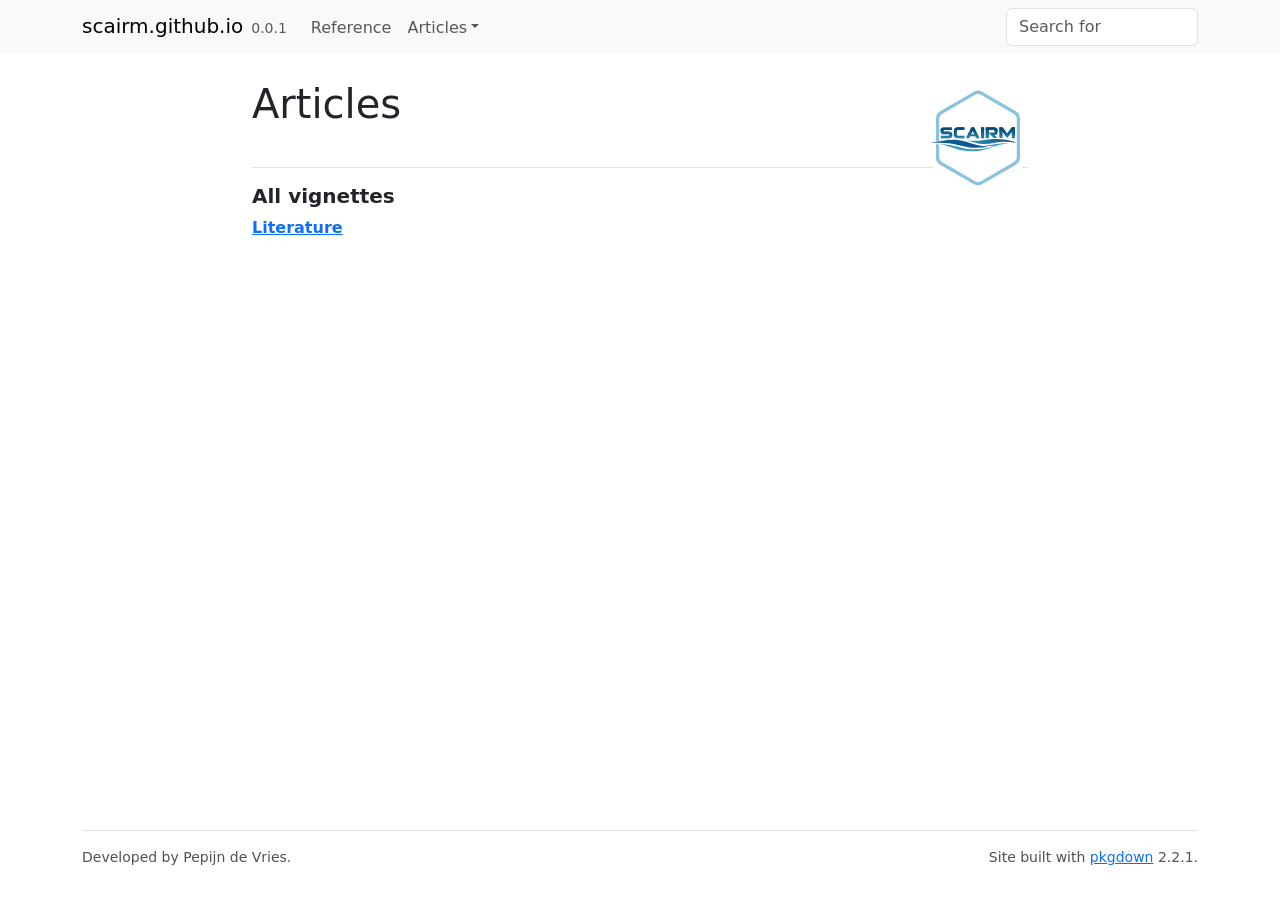
==== articles/index.html @ 5bcc9501 "Deploying to gh-pages from @ scairm/scairm.github.io@bc2913c4660812b3e165043dd28d9f268b54f5b9 🚀" ====
<!DOCTYPE html>
<!-- Generated by pkgdown: do not edit by hand --><html lang="en"><head><meta charset="UTF-8"><meta http-equiv="X-UA-Compatible" content="IE=edge"><meta name="viewport" content="width=device-width, initial-scale=1, shrink-to-fit=no"><title>Articles • scairm.github.io</title><script src="../deps/jquery-3.6.0/jquery-3.6.0.min.js"></script><meta name="viewport" content="width=device-width, initial-scale=1, shrink-to-fit=no"><link href="../deps/bootstrap-5.3.8/bootstrap.min.css" rel="stylesheet"><script src="../deps/bootstrap-5.3.8/bootstrap.bundle.min.js"></script><link href="../deps/font-awesome-6.5.2/css/all.min.css" rel="stylesheet"><link href="../deps/font-awesome-6.5.2/css/v4-shims.min.css" rel="stylesheet"><script src="../deps/headroom-0.11.0/headroom.min.js"></script><script src="../deps/headroom-0.11.0/jQuery.headroom.min.js"></script><script src="../deps/bootstrap-toc-1.0.1/bootstrap-toc.min.js"></script><script src="../deps/clipboard.js-2.0.11/clipboard.min.js"></script><script src="../deps/search-1.0.0/autocomplete.jquery.min.js"></script><script src="../deps/search-1.0.0/fuse.min.js"></script><script src="../deps/search-1.0.0/mark.min.js"></script><!-- pkgdown --><script src="../pkgdown.js"></script><meta property="og:title" content="Articles"><meta property="og:image" content="https://scairm.github.io/logo.svg"></head><body>
    <a href="#main" class="visually-hidden-focusable">Skip to contents</a>


    <nav class="navbar navbar-expand-lg fixed-top bg-light" data-bs-theme="light" aria-label="Site navigation"><div class="container">

    <a class="navbar-brand me-2" href="../index.html">scairm.github.io</a>

    <small class="nav-text text-muted me-auto" data-bs-toggle="tooltip" data-bs-placement="bottom" title="">0.0.1</small>


    <button class="navbar-toggler" type="button" data-bs-toggle="collapse" data-bs-target="#navbar" aria-controls="navbar" aria-expanded="false" aria-label="Toggle navigation">
      <span class="navbar-toggler-icon"></span>
    </button>

    <div id="navbar" class="collapse navbar-collapse ms-3">
      <ul class="navbar-nav me-auto"><li class="nav-item"><a class="nav-link" href="../reference/index.html">Reference</a></li>
<li class="nav-item dropdown">
  <button class="nav-link dropdown-toggle" type="button" id="dropdown-articles" data-bs-toggle="dropdown" aria-expanded="false" aria-haspopup="true">Articles</button>
  <ul class="dropdown-menu" aria-labelledby="dropdown-articles"><li><a class="dropdown-item" href="../articles/literature.html">Literature</a></li>
  </ul></li>
      </ul><ul class="navbar-nav"><li class="nav-item"><form class="form-inline" role="search">
 <input class="form-control" type="search" name="search-input" id="search-input" autocomplete="off" aria-label="Search site" placeholder="Search for" data-search-index="../search.json"></form></li>
      </ul></div>


  </div>
</nav><div class="container template-article-index">
<div class="row">
  <main id="main" class="col-md-9"><div class="page-header">
      <img src="../logo.svg" class="logo" alt=""><h1>Articles</h1>
    </div>

    <div class="section ">
      <h3>All vignettes</h3>
      <div class="section-desc"></div>

      <dl><dt><a href="literature.html">Literature</a></dt>
        <dd>
      </dd></dl></div>
  </main></div>


    <footer><div class="pkgdown-footer-left">
  <p>Developed by Pepijn de Vries.</p>
</div>

<div class="pkgdown-footer-right">
  <p>Site built with <a href="https://pkgdown.r-lib.org/" class="external-link">pkgdown</a> 2.2.1.</p>
</div>

    </footer></div>





  </body></html>
---- deps/font-awesome-6.5.2/css/v4-shims.min.css ----
/*!
 * Font Awesome Free 6.5.2 by @fontawesome - https://fontawesome.com
 * License - https://fontawesome.com/license/free (Icons: CC BY 4.0, Fonts: SIL OFL 1.1, Code: MIT License)
 * Copyright 2024 Fonticons, Inc.
 */
.fa.fa-glass:before{content:"\f000"}.fa.fa-envelope-o{font-family:"Font Awesome 6 Free";font-weight:400}.fa.fa-envelope-o:before{content:"\f0e0"}.fa.fa-star-o{font-family:"Font Awesome 6 Free";font-weight:400}.fa.fa-star-o:before{content:"\f005"}.fa.fa-close:before,.fa.fa-remove:before{content:"\f00d"}.fa.fa-gear:before{content:"\f013"}.fa.fa-trash-o{font-family:"Font Awesome 6 Free";font-weight:400}.fa.fa-trash-o:before{content:"\f2ed"}.fa.fa-home:before{content:"\f015"}.fa.fa-file-o{font-family:"Font Awesome 6 Free";font-weight:400}.fa.fa-file-o:before{content:"\f15b"}.fa.fa-clock-o{font-family:"Font Awesome 6 Free";font-weight:400}.fa.fa-clock-o:before{content:"\f017"}.fa.fa-arrow-circle-o-down{font-family:"Font Awesome 6 Free";font-weight:400}.fa.fa-arrow-circle-o-down:before{content:"\f358"}.fa.fa-arrow-circle-o-up{font-family:"Font Awesome 6 Free";font-weight:400}.fa.fa-arrow-circle-o-up:before{content:"\f35b"}.fa.fa-play-circle-o{font-family:"Font Awesome 6 Free";font-weight:400}.fa.fa-play-circle-o:before{content:"\f144"}.fa.fa-repeat:before,.fa.fa-rotate-right:before{content:"\f01e"}.fa.fa-refresh:before{content:"\f021"}.fa.fa-list-alt{font-family:"Font Awesome 6 Free";font-weight:400}.fa.fa-list-alt:before{content:"\f022"}.fa.fa-dedent:before{content:"\f03b"}.fa.fa-video-camera:before{content:"\f03d"}.fa.fa-picture-o{font-family:"Font Awesome 6 Free";font-weight:400}.fa.fa-picture-o:before{content:"\f03e"}.fa.fa-photo{font-family:"Font Awesome 6 Free";font-weight:400}.fa.fa-photo:before{content:"\f03e"}.fa.fa-image{font-family:"Font Awesome 6 Free";font-weight:400}.fa.fa-image:before{content:"\f03e"}.fa.fa-map-marker:before{content:"\f3c5"}.fa.fa-pencil-square-o{font-family:"Font Awesome 6 Free";font-weight:400}.fa.fa-pencil-square-o:before{content:"\f044"}.fa.fa-edit{font-family:"Font Awesome 6 Free";font-weight:400}.fa.fa-edit:before{content:"\f044"}.fa.fa-share-square-o:before{content:"\f14d"}.fa.fa-check-square-o{font-family:"Font Awesome 6 Free";font-weight:400}.fa.fa-check-square-o:before{content:"\f14a"}.fa.fa-arrows:before{content:"\f0b2"}.fa.fa-times-circle-o{font-family:"Font Awesome 6 Free";font-weight:400}.fa.fa-times-circle-o:before{content:"\f057"}.fa.fa-check-circle-o{font-family:"Font Awesome 6 Free";font-weight:400}.fa.fa-check-circle-o:before{content:"\f058"}.fa.fa-mail-forward:before{content:"\f064"}.fa.fa-expand:before{content:"\f424"}.fa.fa-compress:before{content:"\f422"}.fa.fa-eye,.fa.fa-eye-slash{font-family:"Font Awesome 6 Free";font-weight:400}.fa.fa-warning:before{content:"\f071"}.fa.fa-calendar:before{content:"\f073"}.fa.fa-arrows-v:before{content:"\f338"}.fa.fa-arrows-h:before{content:"\f337"}.fa.fa-bar-chart-o:before,.fa.fa-bar-chart:before{content:"\e0e3"}.fa.fa-twitter-square{font-family:"Font Awesome 6 Brands";font-weight:400}.fa.fa-twitter-square:before{content:"\f081"}.fa.fa-facebook-square{font-family:"Font Awesome 6 Brands";font-weight:400}.fa.fa-facebook-square:before{content:"\f082"}.fa.fa-gears:before{content:"\f085"}.fa.fa-thumbs-o-up{font-family:"Font Awesome 6 Free";font-weight:400}.fa.fa-thumbs-o-up:before{content:"\f164"}.fa.fa-thumbs-o-down{font-family:"Font Awesome 6 Free";font-weight:400}.fa.fa-thumbs-o-down:before{content:"\f165"}.fa.fa-heart-o{font-family:"Font Awesome 6 Free";font-weight:400}.fa.fa-heart-o:before{content:"\f004"}.fa.fa-sign-out:before{content:"\f2f5"}.fa.fa-linkedin-square{font-family:"Font Awesome 6 Brands";font-weight:400}.fa.fa-linkedin-square:before{content:"\f08c"}.fa.fa-thumb-tack:before{content:"\f08d"}.fa.fa-external-link:before{content:"\f35d"}.fa.fa-sign-in:before{content:"\f2f6"}.fa.fa-github-square{font-family:"Font Awesome 6 Brands";font-weight:400}.fa.fa-github-square:before{content:"\f092"}.fa.fa-lemon-o{font-family:"Font Awesome 6 Free";font-weight:400}.fa.fa-lemon-o:before{content:"\f094"}.fa.fa-square-o{font-family:"Font Awesome 6 Free";font-weight:400}.fa.fa-square-o:before{content:"\f0c8"}.fa.fa-bookmark-o{font-family:"Font Awesome 6 Free";font-weight:400}.fa.fa-bookmark-o:before{content:"\f02e"}.fa.fa-facebook,.fa.fa-twitter{font-family:"Font Awesome 6 Brands";font-weight:400}.fa.fa-facebook:before{content:"\f39e"}.fa.fa-facebook-f{font-family:"Font Awesome 6 Brands";font-weight:400}.fa.fa-facebook-f:before{content:"\f39e"}.fa.fa-github{font-family:"Font Awesome 6 Brands";font-weight:400}.fa.fa-credit-card{font-family:"Font Awesome 6 Free";font-weight:400}.fa.fa-feed:before{content:"\f09e"}.fa.fa-hdd-o{font-family:"Font Awesome 6 Free";font-weight:400}.fa.fa-hdd-o:before{content:"\f0a0"}.fa.fa-hand-o-right{font-family:"Font Awesome 6 Free";font-weight:400}.fa.fa-hand-o-right:before{content:"\f0a4"}.fa.fa-hand-o-left{font-family:"Font Awesome 6 Free";font-weight:400}.fa.fa-hand-o-left:before{content:"\f0a5"}.fa.fa-hand-o-up{font-family:"Font Awesome 6 Free";font-weight:400}.fa.fa-hand-o-up:before{content:"\f0a6"}.fa.fa-hand-o-down{font-family:"Font Awesome 6 Free";font-weight:400}.fa.fa-hand-o-down:before{content:"\f0a7"}.fa.fa-globe:before{content:"\f57d"}.fa.fa-tasks:before{content:"\f828"}.fa.fa-arrows-alt:before{content:"\f31e"}.fa.fa-group:before{content:"\f0c0"}.fa.fa-chain:before{content:"\f0c1"}.fa.fa-cut:before{content:"\f0c4"}.fa.fa-files-o{font-family:"Font Awesome 6 Free";font-weight:400}.fa.fa-files-o:before{content:"\f0c5"}.fa.fa-floppy-o{font-family:"Font Awesome 6 Free";font-weight:400}.fa.fa-floppy-o:before{content:"\f0c7"}.fa.fa-save{font-family:"Font Awesome 6 Free";font-weight:400}.fa.fa-save:before{content:"\f0c7"}.fa.fa-navicon:before,.fa.fa-reorder:before{content:"\f0c9"}.fa.fa-magic:before{content:"\e2ca"}.fa.fa-pinterest,.fa.fa-pinterest-square{font-family:"Font Awesome 6 Brands";font-weight:400}.fa.fa-pinterest-square:before{content:"\f0d3"}.fa.fa-google-plus-square{font-family:"Font Awesome 6 Brands";font-weight:400}.fa.fa-google-plus-square:before{content:"\f0d4"}.fa.fa-google-plus{font-family:"Font Awesome 6 Brands";font-weight:400}.fa.fa-google-plus:before{content:"\f0d5"}.fa.fa-money:before{content:"\f3d1"}.fa.fa-unsorted:before{content:"\f0dc"}.fa.fa-sort-desc:before{content:"\f0dd"}.fa.fa-sort-asc:before{content:"\f0de"}.fa.fa-linkedin{font-family:"Font Awesome 6 Brands";font-weight:400}.fa.fa-linkedin:before{content:"\f0e1"}.fa.fa-rotate-left:before{content:"\f0e2"}.fa.fa-legal:before{content:"\f0e3"}.fa.fa-dashboard:before,.fa.fa-tachometer:before{content:"\f625"}.fa.fa-comment-o{font-family:"Font Awesome 6 Free";font-weight:400}.fa.fa-comment-o:before{content:"\f075"}.fa.fa-comments-o{font-family:"Font Awesome 6 Free";font-weight:400}.fa.fa-comments-o:before{content:"\f086"}.fa.fa-flash:before{content:"\f0e7"}.fa.fa-clipboard:before{content:"\f0ea"}.fa.fa-lightbulb-o{font-family:"Font Awesome 6 Free";font-weight:400}.fa.fa-lightbulb-o:before{content:"\f0eb"}.fa.fa-exchange:before{content:"\f362"}.fa.fa-cloud-download:before{content:"\f0ed"}.fa.fa-cloud-upload:before{content:"\f0ee"}.fa.fa-bell-o{font-family:"Font Awesome 6 Free";font-weight:400}.fa.fa-bell-o:before{content:"\f0f3"}.fa.fa-cutlery:before{content:"\f2e7"}.fa.fa-file-text-o{font-family:"Font Awesome 6 Free";font-weight:400}.fa.fa-file-text-o:before{content:"\f15c"}.fa.fa-building-o{font-family:"Font Awesome 6 Free";font-weight:400}.fa.fa-building-o:before{content:"\f1ad"}.fa.fa-hospital-o{font-family:"Font Awesome 6 Free";font-weight:400}.fa.fa-hospital-o:before{content:"\f0f8"}.fa.fa-tablet:before{content:"\f3fa"}.fa.fa-mobile-phone:before,.fa.fa-mobile:before{content:"\f3cd"}.fa.fa-circle-o{font-family:"Font Awesome 6 Free";font-weight:400}.fa.fa-circle-o:before{content:"\f111"}.fa.fa-mail-reply:before{content:"\f3e5"}.fa.fa-github-alt{font-family:"Font Awesome 6 Brands";font-weight:400}.fa.fa-folder-o{font-family:"Font Awesome 6 Free";font-weight:400}.fa.fa-folder-o:before{content:"\f07b"}.fa.fa-folder-open-o{font-family:"Font Awesome 6 Free";font-weight:400}.fa.fa-folder-open-o:before{content:"\f07c"}.fa.fa-smile-o{font-family:"Font Awesome 6 Free";font-weight:400}.fa.fa-smile-o:before{content:"\f118"}.fa.fa-frown-o{font-family:"Font Awesome 6 Free";font-weight:400}.fa.fa-frown-o:before{content:"\f119"}.fa.fa-meh-o{font-family:"Font Awesome 6 Free";font-weight:400}.fa.fa-meh-o:before{content:"\f11a"}.fa.fa-keyboard-o{font-family:"Font Awesome 6 Free";font-weight:400}.fa.fa-keyboard-o:before{content:"\f11c"}.fa.fa-flag-o{font-family:"Font Awesome 6 Free";font-weight:400}.fa.fa-flag-o:before{content:"\f024"}.fa.fa-mail-reply-all:before{content:"\f122"}.fa.fa-star-half-o{font-family:"Font Awesome 6 Free";font-weight:400}.fa.fa-star-half-o:before{content:"\f5c0"}.fa.fa-star-half-empty{font-family:"Font Awesome 6 Free";font-weight:400}.fa.fa-star-half-empty:before{content:"\f5c0"}.fa.fa-star-half-full{font-family:"Font Awesome 6 Free";font-weight:400}.fa.fa-star-half-full:before{content:"\f5c0"}.fa.fa-code-fork:before{content:"\f126"}.fa.fa-chain-broken:before,.fa.fa-unlink:before{content:"\f127"}.fa.fa-calendar-o{font-family:"Font Awesome 6 Free";font-weight:400}.fa.fa-calendar-o:before{content:"\f133"}.fa.fa-css3,.fa.fa-html5,.fa.fa-maxcdn{font-family:"Font Awesome 6 Brands";font-weight:400}.fa.fa-unlock-alt:before{content:"\f09c"}.fa.fa-minus-square-o{font-family:"Font Awesome 6 Free";font-weight:400}.fa.fa-minus-square-o:before{content:"\f146"}.fa.fa-level-up:before{content:"\f3bf"}.fa.fa-level-down:before{content:"\f3be"}.fa.fa-pencil-square:before{content:"\f14b"}.fa.fa-external-link-square:before{content:"\f360"}.fa.fa-compass{font-family:"Font Awesome 6 Free";font-weight:400}.fa.fa-caret-square-o-down{font-family:"Font Awesome 6 Free";font-weight:400}.fa.fa-caret-square-o-down:before{content:"\f150"}.fa.fa-toggle-down{font-family:"Font Awesome 6 Free";font-weight:400}.fa.fa-toggle-down:before{content:"\f150"}.fa.fa-caret-square-o-up{font-family:"Font Awesome 6 Free";font-weight:400}.fa.fa-caret-square-o-up:before{content:"\f151"}.fa.fa-toggle-up{font-family:"Font Awesome 6 Free";font-weight:400}.fa.fa-toggle-up:before{content:"\f151"}.fa.fa-caret-square-o-right{font-family:"Font Awesome 6 Free";font-weight:400}.fa.fa-caret-square-o-right:before{content:"\f152"}.fa.fa-toggle-right{font-family:"Font Awesome 6 Free";font-weight:400}.fa.fa-toggle-right:before{content:"\f152"}.fa.fa-eur:before,.fa.fa-euro:before{content:"\f153"}.fa.fa-gbp:before{content:"\f154"}.fa.fa-dollar:before,.fa.fa-usd:before{content:"\24"}.fa.fa-inr:before,.fa.fa-rupee:before{content:"\e1bc"}.fa.fa-cny:before,.fa.fa-jpy:before,.fa.fa-rmb:before,.fa.fa-yen:before{content:"\f157"}.fa.fa-rouble:before,.fa.fa-rub:before,.fa.fa-ruble:before{content:"\f158"}.fa.fa-krw:before,.fa.fa-won:before{content:"\f159"}.fa.fa-bitcoin,.fa.fa-btc{font-family:"Font Awesome 6 Brands";font-weight:400}.fa.fa-bitcoin:before{content:"\f15a"}.fa.fa-file-text:before{content:"\f15c"}.fa.fa-sort-alpha-asc:before{content:"\f15d"}.fa.fa-sort-alpha-desc:before{content:"\f881"}.fa.fa-sort-amount-asc:before{content:"\f884"}.fa.fa-sort-amount-desc:before{content:"\f160"}.fa.fa-sort-numeric-asc:before{content:"\f162"}.fa.fa-sort-numeric-desc:before{content:"\f886"}.fa.fa-youtube-square{font-family:"Font Awesome 6 Brands";font-weight:400}.fa.fa-youtube-square:before{content:"\f431"}.fa.fa-xing,.fa.fa-xing-square,.fa.fa-youtube{font-family:"Font Awesome 6 Brands";font-weight:400}.fa.fa-xing-square:before{content:"\f169"}.fa.fa-youtube-play{font-family:"Font Awesome 6 Brands";font-weight:400}.fa.fa-youtube-play:before{content:"\f167"}.fa.fa-adn,.fa.fa-bitbucket,.fa.fa-bitbucket-square,.fa.fa-dropbox,.fa.fa-flickr,.fa.fa-instagram,.fa.fa-stack-overflow{font-family:"Font Awesome 6 Brands";font-weight:400}.fa.fa-bitbucket-square:before{content:"\f171"}.fa.fa-tumblr,.fa.fa-tumblr-square{font-family:"Font Awesome 6 Brands";font-weight:400}.fa.fa-tumblr-square:before{content:"\f174"}.fa.fa-long-arrow-down:before{content:"\f309"}.fa.fa-long-arrow-up:before{content:"\f30c"}.fa.fa-long-arrow-left:before{content:"\f30a"}.fa.fa-long-arrow-right:before{content:"\f30b"}.fa.fa-android,.fa.fa-apple,.fa.fa-dribbble,.fa.fa-foursquare,.fa.fa-gittip,.fa.fa-gratipay,.fa.fa-linux,.fa.fa-skype,.fa.fa-trello,.fa.fa-windows{font-family:"Font Awesome 6 Brands";font-weight:400}.fa.fa-gittip:before{content:"\f184"}.fa.fa-sun-o{font-family:"Font Awesome 6 Free";font-weight:400}.fa.fa-sun-o:before{content:"\f185"}.fa.fa-moon-o{font-family:"Font Awesome 6 Free";font-weight:400}.fa.fa-moon-o:before{content:"\f186"}.fa.fa-pagelines,.fa.fa-renren,.fa.fa-stack-exchange,.fa.fa-vk,.fa.fa-weibo{font-family:"Font Awesome 6 Brands";font-weight:400}.fa.fa-arrow-circle-o-right{font-family:"Font Awesome 6 Free";font-weight:400}.fa.fa-arrow-circle-o-right:before{content:"\f35a"}.fa.fa-arrow-circle-o-left{font-family:"Font Awesome 6 Free";font-weight:400}.fa.fa-arrow-circle-o-left:before{content:"\f359"}.fa.fa-caret-square-o-left{font-family:"Font Awesome 6 Free";font-weight:400}.fa.fa-caret-square-o-left:before{content:"\f191"}.fa.fa-toggle-left{font-family:"Font Awesome 6 Free";font-weight:400}.fa.fa-toggle-left:before{content:"\f191"}.fa.fa-dot-circle-o{font-family:"Font Awesome 6 Free";font-weight:400}.fa.fa-dot-circle-o:before{content:"\f192"}.fa.fa-vimeo-square{font-family:"Font Awesome 6 Brands";font-weight:400}.fa.fa-vimeo-square:before{content:"\f194"}.fa.fa-try:before,.fa.fa-turkish-lira:before{content:"\e2bb"}.fa.fa-plus-square-o{font-family:"Font Awesome 6 Free";font-weight:400}.fa.fa-plus-square-o:before{content:"\f0fe"}.fa.fa-openid,.fa.fa-slack,.fa.fa-wordpress{font-family:"Font Awesome 6 Brands";font-weight:400}.fa.fa-bank:before,.fa.fa-institution:before{content:"\f19c"}.fa.fa-mortar-board:before{content:"\f19d"}.fa.fa-google,.fa.fa-reddit,.fa.fa-reddit-square,.fa.fa-yahoo{font-family:"Font Awesome 6 Brands";font-weight:400}.fa.fa-reddit-square:before{content:"\f1a2"}.fa.fa-behance,.fa.fa-behance-square,.fa.fa-delicious,.fa.fa-digg,.fa.fa-drupal,.fa.fa-joomla,.fa.fa-pied-piper-alt,.fa.fa-pied-piper-pp,.fa.fa-stumbleupon,.fa.fa-stumbleupon-circle{font-family:"Font Awesome 6 Brands";font-weight:400}.fa.fa-behance-square:before{content:"\f1b5"}.fa.fa-steam,.fa.fa-steam-square{font-family:"Font Awesome 6 Brands";font-weight:400}.fa.fa-steam-square:before{content:"\f1b7"}.fa.fa-automobile:before{content:"\f1b9"}.fa.fa-cab:before{content:"\f1ba"}.fa.fa-deviantart,.fa.fa-soundcloud,.fa.fa-spotify{font-family:"Font Awesome 6 Brands";font-weight:400}.fa.fa-file-pdf-o{font-family:"Font Awesome 6 Free";font-weight:400}.fa.fa-file-pdf-o:before{content:"\f1c1"}.fa.fa-file-word-o{font-family:"Font Awesome 6 Free";font-weight:400}.fa.fa-file-word-o:before{content:"\f1c2"}.fa.fa-file-excel-o{font-family:"Font Awesome 6 Free";font-weight:400}.fa.fa-file-excel-o:before{content:"\f1c3"}.fa.fa-file-powerpoint-o{font-family:"Font Awesome 6 Free";font-weight:400}.fa.fa-file-powerpoint-o:before{content:"\f1c4"}.fa.fa-file-image-o{font-family:"Font Awesome 6 Free";font-weight:400}.fa.fa-file-image-o:before{content:"\f1c5"}.fa.fa-file-photo-o{font-family:"Font Awesome 6 Free";font-weight:400}.fa.fa-file-photo-o:before{content:"\f1c5"}.fa.fa-file-picture-o{font-family:"Font Awesome 6 Free";font-weight:400}.fa.fa-file-picture-o:before{content:"\f1c5"}.fa.fa-file-archive-o{font-family:"Font Awesome 6 Free";font-weight:400}.fa.fa-file-archive-o:before{content:"\f1c6"}.fa.fa-file-zip-o{font-family:"Font Awesome 6 Free";font-weight:400}.fa.fa-file-zip-o:before{content:"\f1c6"}.fa.fa-file-audio-o{font-family:"Font Awesome 6 Free";font-weight:400}.fa.fa-file-audio-o:before{content:"\f1c7"}.fa.fa-file-sound-o{font-family:"Font Awesome 6 Free";font-weight:400}.fa.fa-file-sound-o:before{content:"\f1c7"}.fa.fa-file-video-o{font-family:"Font Awesome 6 Free";font-weight:400}.fa.fa-file-video-o:before{content:"\f1c8"}.fa.fa-file-movie-o{font-family:"Font Awesome 6 Free";font-weight:400}.fa.fa-file-movie-o:before{content:"\f1c8"}.fa.fa-file-code-o{font-family:"Font Awesome 6 Free";font-weight:400}.fa.fa-file-code-o:before{content:"\f1c9"}.fa.fa-codepen,.fa.fa-jsfiddle,.fa.fa-vine{font-family:"Font Awesome 6 Brands";font-weight:400}.fa.fa-life-bouy:before,.fa.fa-life-buoy:before,.fa.fa-life-saver:before,.fa.fa-support:before{content:"\f1cd"}.fa.fa-circle-o-notch:before{content:"\f1ce"}.fa.fa-ra,.fa.fa-rebel{font-family:"Font Awesome 6 Brands";font-weight:400}.fa.fa-ra:before{content:"\f1d0"}.fa.fa-resistance{font-family:"Font Awesome 6 Brands";font-weight:400}.fa.fa-resistance:before{content:"\f1d0"}.fa.fa-empire,.fa.fa-ge{font-family:"Font Awesome 6 Brands";font-weight:400}.fa.fa-ge:before{content:"\f1d1"}.fa.fa-git-square{font-family:"Font Awesome 6 Brands";font-weight:400}.fa.fa-git-square:before{content:"\f1d2"}.fa.fa-git,.fa.fa-hacker-news,.fa.fa-y-combinator-square{font-family:"Font Awesome 6 Brands";font-weight:400}.fa.fa-y-combinator-square:before{content:"\f1d4"}.fa.fa-yc-square{font-family:"Font Awesome 6 Brands";font-weight:400}.fa.fa-yc-square:before{content:"\f1d4"}.fa.fa-qq,.fa.fa-tencent-weibo,.fa.fa-wechat,.fa.fa-weixin{font-family:"Font Awesome 6 Brands";font-weight:400}.fa.fa-wechat:before{content:"\f1d7"}.fa.fa-send:before{content:"\f1d8"}.fa.fa-paper-plane-o{font-family:"Font Awesome 6 Free";font-weight:400}.fa.fa-paper-plane-o:before{content:"\f1d8"}.fa.fa-send-o{font-family:"Font Awesome 6 Free";font-weight:400}.fa.fa-send-o:before{content:"\f1d8"}.fa.fa-circle-thin{font-family:"Font Awesome 6 Free";font-weight:400}.fa.fa-circle-thin:before{content:"\f111"}.fa.fa-header:before{content:"\f1dc"}.fa.fa-futbol-o{font-family:"Font Awesome 6 Free";font-weight:400}.fa.fa-futbol-o:before{content:"\f1e3"}.fa.fa-soccer-ball-o{font-family:"Font Awesome 6 Free";font-weight:400}.fa.fa-soccer-ball-o:before{content:"\f1e3"}.fa.fa-slideshare,.fa.fa-twitch,.fa.fa-yelp{font-family:"Font Awesome 6 Brands";font-weight:400}.fa.fa-newspaper-o{font-family:"Font Awesome 6 Free";font-weight:400}.fa.fa-newspaper-o:before{content:"\f1ea"}.fa.fa-cc-amex,.fa.fa-cc-discover,.fa.fa-cc-mastercard,.fa.fa-cc-paypal,.fa.fa-cc-stripe,.fa.fa-cc-visa,.fa.fa-google-wallet,.fa.fa-paypal{font-family:"Font Awesome 6 Brands";font-weight:400}.fa.fa-bell-slash-o{font-family:"Font Awesome 6 Free";font-weight:400}.fa.fa-bell-slash-o:before{content:"\f1f6"}.fa.fa-trash:before{content:"\f2ed"}.fa.fa-copyright{font-family:"Font Awesome 6 Free";font-weight:400}.fa.fa-eyedropper:before{content:"\f1fb"}.fa.fa-area-chart:before{content:"\f1fe"}.fa.fa-pie-chart:before{content:"\f200"}.fa.fa-line-chart:before{content:"\f201"}.fa.fa-lastfm,.fa.fa-lastfm-square{font-family:"Font Awesome 6 Brands";font-weight:400}.fa.fa-lastfm-square:before{content:"\f203"}.fa.fa-angellist,.fa.fa-ioxhost{font-family:"Font Awesome 6 Brands";font-weight:400}.fa.fa-cc{font-family:"Font Awesome 6 Free";font-weight:400}.fa.fa-cc:before{content:"\f20a"}.fa.fa-ils:before,.fa.fa-shekel:before,.fa.fa-sheqel:before{content:"\f20b"}.fa.fa-buysellads,.fa.fa-connectdevelop,.fa.fa-dashcube,.fa.fa-forumbee,.fa.fa-leanpub,.fa.fa-sellsy,.fa.fa-shirtsinbulk,.fa.fa-simplybuilt,.fa.fa-skyatlas{font-family:"Font Awesome 6 Brands";font-weight:400}.fa.fa-diamond{font-family:"Font Awesome 6 Free";font-weight:400}.fa.fa-diamond:before{content:"\f3a5"}.fa.fa-intersex:before,.fa.fa-transgender:before{content:"\f224"}.fa.fa-transgender-alt:before{content:"\f225"}.fa.fa-facebook-official{font-family:"Font Awesome 6 Brands";font-weight:400}.fa.fa-facebook-official:before{content:"\f09a"}.fa.fa-pinterest-p,.fa.fa-whatsapp{font-family:"Font Awesome 6 Brands";font-weight:400}.fa.fa-hotel:before{content:"\f236"}.fa.fa-medium,.fa.fa-viacoin,.fa.fa-y-combinator,.fa.fa-yc{font-family:"Font Awesome 6 Brands";font-weight:400}.fa.fa-yc:before{content:"\f23b"}.fa.fa-expeditedssl,.fa.fa-opencart,.fa.fa-optin-monster{font-family:"Font Awesome 6 Brands";font-weight:400}.fa.fa-battery-4:before,.fa.fa-battery:before{content:"\f240"}.fa.fa-battery-3:before{content:"\f241"}.fa.fa-battery-2:before{content:"\f242"}.fa.fa-battery-1:before{content:"\f243"}.fa.fa-battery-0:before{content:"\f244"}.fa.fa-object-group,.fa.fa-object-ungroup,.fa.fa-sticky-note-o{font-family:"Font Awesome 6 Free";font-weight:400}.fa.fa-sticky-note-o:before{content:"\f249"}.fa.fa-cc-diners-club,.fa.fa-cc-jcb{font-family:"Font Awesome 6 Brands";font-weight:400}.fa.fa-clone{font-family:"Font Awesome 6 Free";font-weight:400}.fa.fa-hourglass-o:before{content:"\f254"}.fa.fa-hourglass-1:before{content:"\f251"}.fa.fa-hourglass-2:before{content:"\f252"}.fa.fa-hourglass-3:before{content:"\f253"}.fa.fa-hand-rock-o{font-family:"Font Awesome 6 Free";font-weight:400}.fa.fa-hand-rock-o:before{content:"\f255"}.fa.fa-hand-grab-o{font-family:"Font Awesome 6 Free";font-weight:400}.fa.fa-hand-grab-o:before{content:"\f255"}.fa.fa-hand-paper-o{font-family:"Font Awesome 6 Free";font-weight:400}.fa.fa-hand-paper-o:before{content:"\f256"}.fa.fa-hand-stop-o{font-family:"Font Awesome 6 Free";font-weight:400}.fa.fa-hand-stop-o:before{content:"\f256"}.fa.fa-hand-scissors-o{font-family:"Font Awesome 6 Free";font-weight:400}.fa.fa-hand-scissors-o:before{content:"\f257"}.fa.fa-hand-lizard-o{font-family:"Font Awesome 6 Free";font-weight:400}.fa.fa-hand-lizard-o:before{content:"\f258"}.fa.fa-hand-spock-o{font-family:"Font Awesome 6 Free";font-weight:400}.fa.fa-hand-spock-o:before{content:"\f259"}.fa.fa-hand-pointer-o{font-family:"Font Awesome 6 Free";font-weight:400}.fa.fa-hand-pointer-o:before{content:"\f25a"}.fa.fa-hand-peace-o{font-family:"Font Awesome 6 Free";font-weight:400}.fa.fa-hand-peace-o:before{content:"\f25b"}.fa.fa-registered{font-family:"Font Awesome 6 Free";font-weight:400}.fa.fa-creative-commons,.fa.fa-gg,.fa.fa-gg-circle,.fa.fa-odnoklassniki,.fa.fa-odnoklassniki-square{font-family:"Font Awesome 6 Brands";font-weight:400}.fa.fa-odnoklassniki-square:before{content:"\f264"}.fa.fa-chrome,.fa.fa-firefox,.fa.fa-get-pocket,.fa.fa-internet-explorer,.fa.fa-opera,.fa.fa-safari,.fa.fa-wikipedia-w{font-family:"Font Awesome 6 Brands";font-weight:400}.fa.fa-television:before{content:"\f26c"}.fa.fa-500px,.fa.fa-amazon,.fa.fa-contao{font-family:"Font Awesome 6 Brands";font-weight:400}.fa.fa-calendar-plus-o{font-family:"Font Awesome 6 Free";font-weight:400}.fa.fa-calendar-plus-o:before{content:"\f271"}.fa.fa-calendar-minus-o{font-family:"Font Awesome 6 Free";font-weight:400}.fa.fa-calendar-minus-o:before{content:"\f272"}.fa.fa-calendar-times-o{font-family:"Font Awesome 6 Free";font-weight:400}.fa.fa-calendar-times-o:before{content:"\f273"}.fa.fa-calendar-check-o{font-family:"Font Awesome 6 Free";font-weight:400}.fa.fa-calendar-check-o:before{content:"\f274"}.fa.fa-map-o{font-family:"Font Awesome 6 Free";font-weight:400}.fa.fa-map-o:before{content:"\f279"}.fa.fa-commenting:before{content:"\f4ad"}.fa.fa-commenting-o{font-family:"Font Awesome 6 Free";font-weight:400}.fa.fa-commenting-o:before{content:"\f4ad"}.fa.fa-houzz,.fa.fa-vimeo{font-family:"Font Awesome 6 Brands";font-weight:400}.fa.fa-vimeo:before{content:"\f27d"}.fa.fa-black-tie,.fa.fa-edge,.fa.fa-fonticons,.fa.fa-reddit-alien{font-family:"Font Awesome 6 Brands";font-weight:400}.fa.fa-credit-card-alt:before{content:"\f09d"}.fa.fa-codiepie,.fa.fa-fort-awesome,.fa.fa-mixcloud,.fa.fa-modx,.fa.fa-product-hunt,.fa.fa-scribd,.fa.fa-usb{font-family:"Font Awesome 6 Brands";font-weight:400}.fa.fa-pause-circle-o{font-family:"Font Awesome 6 Free";font-weight:400}.fa.fa-pause-circle-o:before{content:"\f28b"}.fa.fa-stop-circle-o{font-family:"Font Awesome 6 Free";font-weight:400}.fa.fa-stop-circle-o:before{content:"\f28d"}.fa.fa-bluetooth,.fa.fa-bluetooth-b,.fa.fa-envira,.fa.fa-gitlab,.fa.fa-wheelchair-alt,.fa.fa-wpbeginner,.fa.fa-wpforms{font-family:"Font Awesome 6 Brands";font-weight:400}.fa.fa-wheelchair-alt:before{content:"\f368"}.fa.fa-question-circle-o{font-family:"Font Awesome 6 Free";font-weight:400}.fa.fa-question-circle-o:before{content:"\f059"}.fa.fa-volume-control-phone:before{content:"\f2a0"}.fa.fa-asl-interpreting:before{content:"\f2a3"}.fa.fa-deafness:before,.fa.fa-hard-of-hearing:before{content:"\f2a4"}.fa.fa-glide,.fa.fa-glide-g{font-family:"Font Awesome 6 Brands";font-weight:400}.fa.fa-signing:before{content:"\f2a7"}.fa.fa-viadeo,.fa.fa-viadeo-square{font-family:"Font Awesome 6 Brands";font-weight:400}.fa.fa-viadeo-square:before{content:"\f2aa"}.fa.fa-snapchat,.fa.fa-snapchat-ghost{font-family:"Font Awesome 6 Brands";font-weight:400}.fa.fa-snapchat-ghost:before{content:"\f2ab"}.fa.fa-snapchat-square{font-family:"Font Awesome 6 Brands";font-weight:400}.fa.fa-snapchat-square:before{content:"\f2ad"}.fa.fa-first-order,.fa.fa-google-plus-official,.fa.fa-pied-piper,.fa.fa-themeisle,.fa.fa-yoast{font-family:"Font Awesome 6 Brands";font-weight:400}.fa.fa-google-plus-official:before{content:"\f2b3"}.fa.fa-google-plus-circle{font-family:"Font Awesome 6 Brands";font-weight:400}.fa.fa-google-plus-circle:before{content:"\f2b3"}.fa.fa-fa,.fa.fa-font-awesome{font-family:"Font Awesome 6 Brands";font-weight:400}.fa.fa-fa:before{content:"\f2b4"}.fa.fa-handshake-o{font-family:"Font Awesome 6 Free";font-weight:400}.fa.fa-handshake-o:before{content:"\f2b5"}.fa.fa-envelope-open-o{font-family:"Font Awesome 6 Free";font-weight:400}.fa.fa-envelope-open-o:before{content:"\f2b6"}.fa.fa-linode{font-family:"Font Awesome 6 Brands";font-weight:400}.fa.fa-address-book-o{font-family:"Font Awesome 6 Free";font-weight:400}.fa.fa-address-book-o:before{content:"\f2b9"}.fa.fa-vcard:before{content:"\f2bb"}.fa.fa-address-card-o{font-family:"Font Awesome 6 Free";font-weight:400}.fa.fa-address-card-o:before{content:"\f2bb"}.fa.fa-vcard-o{font-family:"Font Awesome 6 Free";font-weight:400}.fa.fa-vcard-o:before{content:"\f2bb"}.fa.fa-user-circle-o{font-family:"Font Awesome 6 Free";font-weight:400}.fa.fa-user-circle-o:before{content:"\f2bd"}.fa.fa-user-o{font-family:"Font Awesome 6 Free";font-weight:400}.fa.fa-user-o:before{content:"\f007"}.fa.fa-id-badge{font-family:"Font Awesome 6 Free";font-weight:400}.fa.fa-drivers-license:before{content:"\f2c2"}.fa.fa-id-card-o{font-family:"Font Awesome 6 Free";font-weight:400}.fa.fa-id-card-o:before{content:"\f2c2"}.fa.fa-drivers-license-o{font-family:"Font Awesome 6 Free";font-weight:400}.fa.fa-drivers-license-o:before{content:"\f2c2"}.fa.fa-free-code-camp,.fa.fa-quora,.fa.fa-telegram{font-family:"Font Awesome 6 Brands";font-weight:400}.fa.fa-thermometer-4:before,.fa.fa-thermometer:before{content:"\f2c7"}.fa.fa-thermometer-3:before{content:"\f2c8"}.fa.fa-thermometer-2:before{content:"\f2c9"}.fa.fa-thermometer-1:before{content:"\f2ca"}.fa.fa-thermometer-0:before{content:"\f2cb"}.fa.fa-bathtub:before,.fa.fa-s15:before{content:"\f2cd"}.fa.fa-window-maximize,.fa.fa-window-restore{font-family:"Font Awesome 6 Free";font-weight:400}.fa.fa-times-rectangle:before{content:"\f410"}.fa.fa-window-close-o{font-family:"Font Awesome 6 Free";font-weight:400}.fa.fa-window-close-o:before{content:"\f410"}.fa.fa-times-rectangle-o{font-family:"Font Awesome 6 Free";font-weight:400}.fa.fa-times-rectangle-o:before{content:"\f410"}.fa.fa-bandcamp,.fa.fa-eercast,.fa.fa-etsy,.fa.fa-grav,.fa.fa-imdb,.fa.fa-ravelry{font-family:"Font Awesome 6 Brands";font-weight:400}.fa.fa-eercast:before{content:"\f2da"}.fa.fa-snowflake-o{font-family:"Font Awesome 6 Free";font-weight:400}.fa.fa-snowflake-o:before{content:"\f2dc"}.fa.fa-meetup,.fa.fa-superpowers,.fa.fa-wpexplorer{font-family:"Font Awesome 6 Brands";font-weight:400}
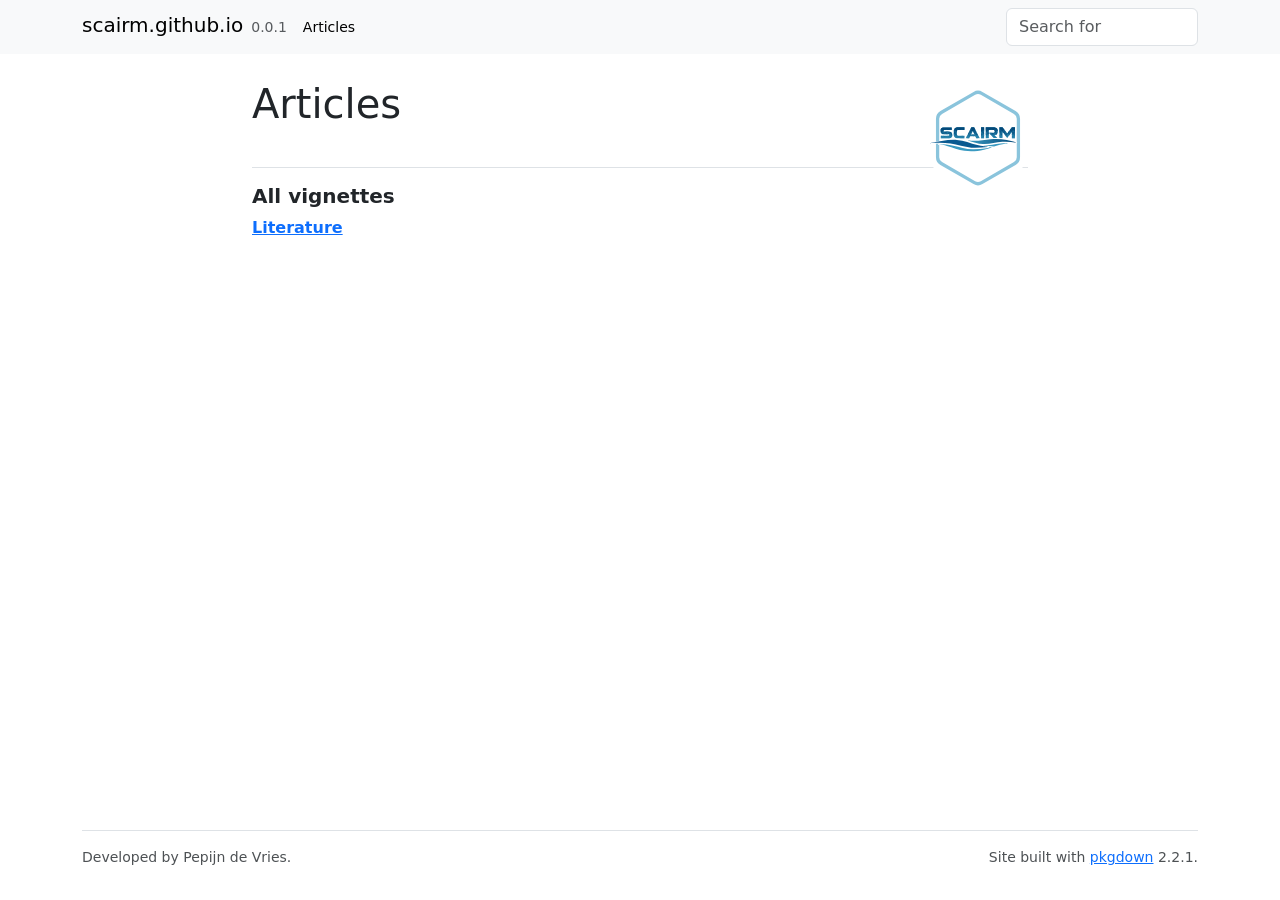
==== commit 7f127cac: "Deploying to gh-pages from @ scairm/scairm.github.io@64117139b4c86898b28337bf2518186021caa8d3 🚀" ====
--- a/articles/index.html
+++ b/articles/index.html
@@ -1,5 +1,5 @@
 <!DOCTYPE html>
-<!-- Generated by pkgdown: do not edit by hand --><html lang="en"><head><meta charset="UTF-8"><meta http-equiv="X-UA-Compatible" content="IE=edge"><meta name="viewport" content="width=device-width, initial-scale=1, shrink-to-fit=no"><title>Articles • scairm.github.io</title><script src="../deps/jquery-3.6.0/jquery-3.6.0.min.js"></script><meta name="viewport" content="width=device-width, initial-scale=1, shrink-to-fit=no"><link href="../deps/bootstrap-5.3.8/bootstrap.min.css" rel="stylesheet"><script src="../deps/bootstrap-5.3.8/bootstrap.bundle.min.js"></script><link href="../deps/font-awesome-6.5.2/css/all.min.css" rel="stylesheet"><link href="../deps/font-awesome-6.5.2/css/v4-shims.min.css" rel="stylesheet"><script src="../deps/headroom-0.11.0/headroom.min.js"></script><script src="../deps/headroom-0.11.0/jQuery.headroom.min.js"></script><script src="../deps/bootstrap-toc-1.0.1/bootstrap-toc.min.js"></script><script src="../deps/clipboard.js-2.0.11/clipboard.min.js"></script><script src="../deps/search-1.0.0/autocomplete.jquery.min.js"></script><script src="../deps/search-1.0.0/fuse.min.js"></script><script src="../deps/search-1.0.0/mark.min.js"></script><!-- pkgdown --><script src="../pkgdown.js"></script><meta property="og:title" content="Articles"><meta property="og:image" content="https://scairm.github.io/logo.svg"></head><body>
+<!-- Generated by pkgdown: do not edit by hand --><html lang="en"><head><meta charset="UTF-8"><meta http-equiv="X-UA-Compatible" content="IE=edge"><meta name="viewport" content="width=device-width, initial-scale=1, shrink-to-fit=no"><title>Articles • scairm.github.io</title><!-- favicons --><link rel="icon" type="image/png" sizes="96x96" href="../favicon-96x96.png"><link rel="icon" type="”image/svg+xml”" href="../favicon.svg"><link rel="apple-touch-icon" sizes="180x180" href="../apple-touch-icon.png"><link rel="icon" sizes="any" href="../favicon.ico"><link rel="manifest" href="../site.webmanifest"><script src="../deps/jquery-3.6.0/jquery-3.6.0.min.js"></script><meta name="viewport" content="width=device-width, initial-scale=1, shrink-to-fit=no"><link href="../deps/bootstrap-5.3.8/bootstrap.min.css" rel="stylesheet"><script src="../deps/bootstrap-5.3.8/bootstrap.bundle.min.js"></script><link href="../deps/font-awesome-6.5.2/css/all.min.css" rel="stylesheet"><link href="../deps/font-awesome-6.5.2/css/v4-shims.min.css" rel="stylesheet"><script src="../deps/headroom-0.11.0/headroom.min.js"></script><script src="../deps/headroom-0.11.0/jQuery.headroom.min.js"></script><script src="../deps/bootstrap-toc-1.0.1/bootstrap-toc.min.js"></script><script src="../deps/clipboard.js-2.0.11/clipboard.min.js"></script><script src="../deps/search-1.0.0/autocomplete.jquery.min.js"></script><script src="../deps/search-1.0.0/fuse.min.js"></script><script src="../deps/search-1.0.0/mark.min.js"></script><!-- pkgdown --><script src="../pkgdown.js"></script><meta property="og:title" content="Articles"><meta property="og:image" content="https://scairm.github.io/logo.svg"></head><body>
     <a href="#main" class="visually-hidden-focusable">Skip to contents</a>
 
 
@@ -15,11 +15,7 @@
     </button>
 
     <div id="navbar" class="collapse navbar-collapse ms-3">
-      <ul class="navbar-nav me-auto"><li class="nav-item"><a class="nav-link" href="../reference/index.html">Reference</a></li>
-<li class="nav-item dropdown">
-  <button class="nav-link dropdown-toggle" type="button" id="dropdown-articles" data-bs-toggle="dropdown" aria-expanded="false" aria-haspopup="true">Articles</button>
-  <ul class="dropdown-menu" aria-labelledby="dropdown-articles"><li><a class="dropdown-item" href="../articles/literature.html">Literature</a></li>
-  </ul></li>
+      <ul class="navbar-nav me-auto"><li class="nav-item"><h6 class="dropdown-header" data-toc-skip>Articles</h6></li>
       </ul><ul class="navbar-nav"><li class="nav-item"><form class="form-inline" role="search">
  <input class="form-control" type="search" name="search-input" id="search-input" autocomplete="off" aria-label="Search site" placeholder="Search for" data-search-index="../search.json"></form></li>
       </ul></div>
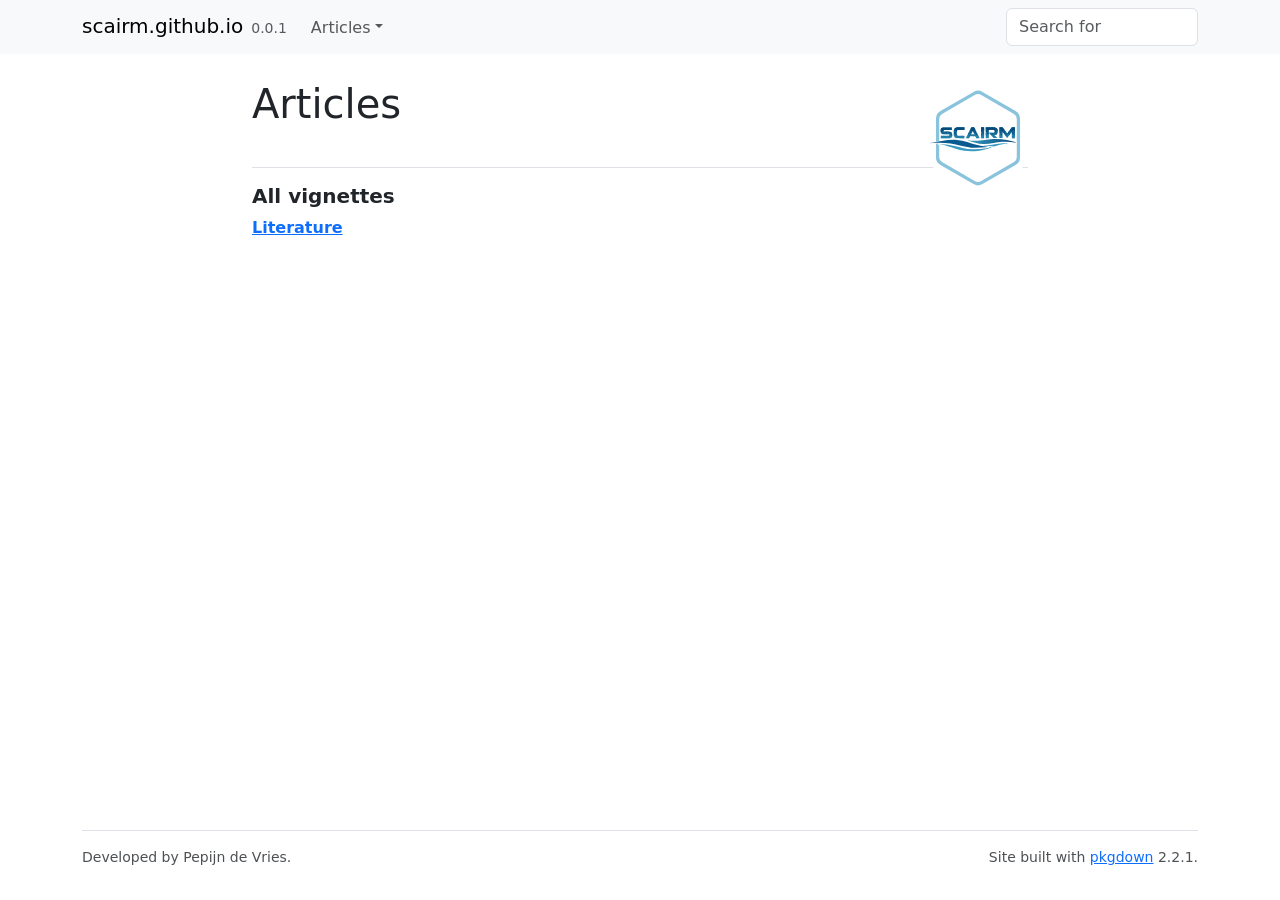
==== commit b5d051ae: "Deploying to gh-pages from @ scairm/scairm.github.io@02ac65f1b0c05e3fac8d704c7aa72cc468e126db 🚀" ====
--- a/articles/index.html
+++ b/articles/index.html
@@ -15,7 +15,9 @@
     </button>
 
     <div id="navbar" class="collapse navbar-collapse ms-3">
-      <ul class="navbar-nav me-auto"><li class="nav-item"><h6 class="dropdown-header" data-toc-skip>Articles</h6></li>
+      <ul class="navbar-nav me-auto"><li class="nav-item dropdown">
+  <button class="nav-link dropdown-toggle" type="button" id="dropdown-articles" data-bs-toggle="dropdown" aria-expanded="false" aria-haspopup="true">Articles</button>
+  <ul class="dropdown-menu" aria-labelledby="dropdown-articles"></ul></li>
       </ul><ul class="navbar-nav"><li class="nav-item"><form class="form-inline" role="search">
  <input class="form-control" type="search" name="search-input" id="search-input" autocomplete="off" aria-label="Search site" placeholder="Search for" data-search-index="../search.json"></form></li>
       </ul></div>
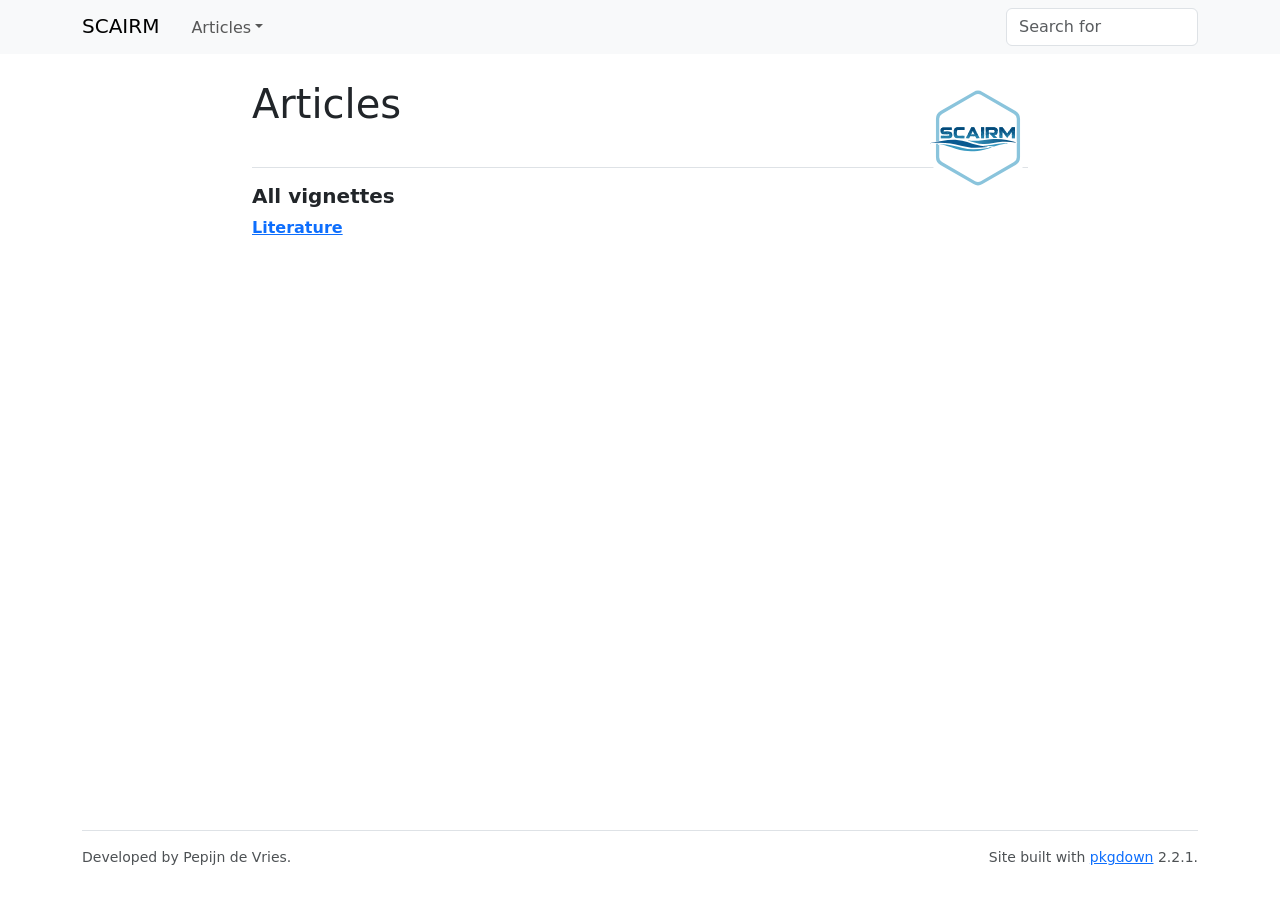
==== commit 0f8611f1: "Deploying to gh-pages from @ scairm/scairm.github.io@04457e5d12aecf240ff4a476b2d6b1270e818577 🚀" ====
--- a/articles/index.html
+++ b/articles/index.html
@@ -1,11 +1,11 @@
 <!DOCTYPE html>
-<!-- Generated by pkgdown: do not edit by hand --><html lang="en"><head><meta charset="UTF-8"><meta http-equiv="X-UA-Compatible" content="IE=edge"><meta name="viewport" content="width=device-width, initial-scale=1, shrink-to-fit=no"><title>Articles • scairm.github.io</title><!-- favicons --><link rel="icon" type="image/png" sizes="96x96" href="../favicon-96x96.png"><link rel="icon" type="”image/svg+xml”" href="../favicon.svg"><link rel="apple-touch-icon" sizes="180x180" href="../apple-touch-icon.png"><link rel="icon" sizes="any" href="../favicon.ico"><link rel="manifest" href="../site.webmanifest"><script src="../deps/jquery-3.6.0/jquery-3.6.0.min.js"></script><meta name="viewport" content="width=device-width, initial-scale=1, shrink-to-fit=no"><link href="../deps/bootstrap-5.3.8/bootstrap.min.css" rel="stylesheet"><script src="../deps/bootstrap-5.3.8/bootstrap.bundle.min.js"></script><link href="../deps/font-awesome-6.5.2/css/all.min.css" rel="stylesheet"><link href="../deps/font-awesome-6.5.2/css/v4-shims.min.css" rel="stylesheet"><script src="../deps/headroom-0.11.0/headroom.min.js"></script><script src="../deps/headroom-0.11.0/jQuery.headroom.min.js"></script><script src="../deps/bootstrap-toc-1.0.1/bootstrap-toc.min.js"></script><script src="../deps/clipboard.js-2.0.11/clipboard.min.js"></script><script src="../deps/search-1.0.0/autocomplete.jquery.min.js"></script><script src="../deps/search-1.0.0/fuse.min.js"></script><script src="../deps/search-1.0.0/mark.min.js"></script><!-- pkgdown --><script src="../pkgdown.js"></script><meta property="og:title" content="Articles"><meta property="og:image" content="https://scairm.github.io/logo.svg"></head><body>
+<!-- Generated by pkgdown: do not edit by hand --><html lang="en"><head><meta charset="UTF-8"><meta http-equiv="X-UA-Compatible" content="IE=edge"><meta name="viewport" content="width=device-width, initial-scale=1, shrink-to-fit=no"><title>Articles • SCAIRM</title><!-- favicons --><link rel="icon" type="image/png" sizes="96x96" href="../favicon-96x96.png"><link rel="icon" type="”image/svg+xml”" href="../favicon.svg"><link rel="apple-touch-icon" sizes="180x180" href="../apple-touch-icon.png"><link rel="icon" sizes="any" href="../favicon.ico"><link rel="manifest" href="../site.webmanifest"><script src="../deps/jquery-3.6.0/jquery-3.6.0.min.js"></script><meta name="viewport" content="width=device-width, initial-scale=1, shrink-to-fit=no"><link href="../deps/bootstrap-5.3.8/bootstrap.min.css" rel="stylesheet"><script src="../deps/bootstrap-5.3.8/bootstrap.bundle.min.js"></script><link href="../deps/font-awesome-6.5.2/css/all.min.css" rel="stylesheet"><link href="../deps/font-awesome-6.5.2/css/v4-shims.min.css" rel="stylesheet"><script src="../deps/headroom-0.11.0/headroom.min.js"></script><script src="../deps/headroom-0.11.0/jQuery.headroom.min.js"></script><script src="../deps/bootstrap-toc-1.0.1/bootstrap-toc.min.js"></script><script src="../deps/clipboard.js-2.0.11/clipboard.min.js"></script><script src="../deps/search-1.0.0/autocomplete.jquery.min.js"></script><script src="../deps/search-1.0.0/fuse.min.js"></script><script src="../deps/search-1.0.0/mark.min.js"></script><!-- pkgdown --><script src="../pkgdown.js"></script><link href="../extra.css" rel="stylesheet"><meta property="og:title" content="Articles"><meta property="og:image" content="https://scairm.github.io/logo.svg"></head><body>
     <a href="#main" class="visually-hidden-focusable">Skip to contents</a>
 
 
     <nav class="navbar navbar-expand-lg fixed-top bg-light" data-bs-theme="light" aria-label="Site navigation"><div class="container">
 
-    <a class="navbar-brand me-2" href="../index.html">scairm.github.io</a>
+    <a class="navbar-brand me-2" href="../index.html">SCAIRM</a>
 
     <small class="nav-text text-muted me-auto" data-bs-toggle="tooltip" data-bs-placement="bottom" title="">0.0.1</small>
 
@@ -17,7 +17,8 @@
     <div id="navbar" class="collapse navbar-collapse ms-3">
       <ul class="navbar-nav me-auto"><li class="nav-item dropdown">
   <button class="nav-link dropdown-toggle" type="button" id="dropdown-articles" data-bs-toggle="dropdown" aria-expanded="false" aria-haspopup="true">Articles</button>
-  <ul class="dropdown-menu" aria-labelledby="dropdown-articles"></ul></li>
+  <ul class="dropdown-menu" aria-labelledby="dropdown-articles"><li><a class="dropdown-item" href="../articles/literature.html">Literature</a></li>
+  </ul></li>
       </ul><ul class="navbar-nav"><li class="nav-item"><form class="form-inline" role="search">
  <input class="form-control" type="search" name="search-input" id="search-input" autocomplete="off" aria-label="Search site" placeholder="Search for" data-search-index="../search.json"></form></li>
       </ul></div>
--- a/extra.css
+++ b/extra.css
@@ -0,0 +1,3 @@
+small.nav-text.text-muted.me-auto {
+  display: none !important;
+}
